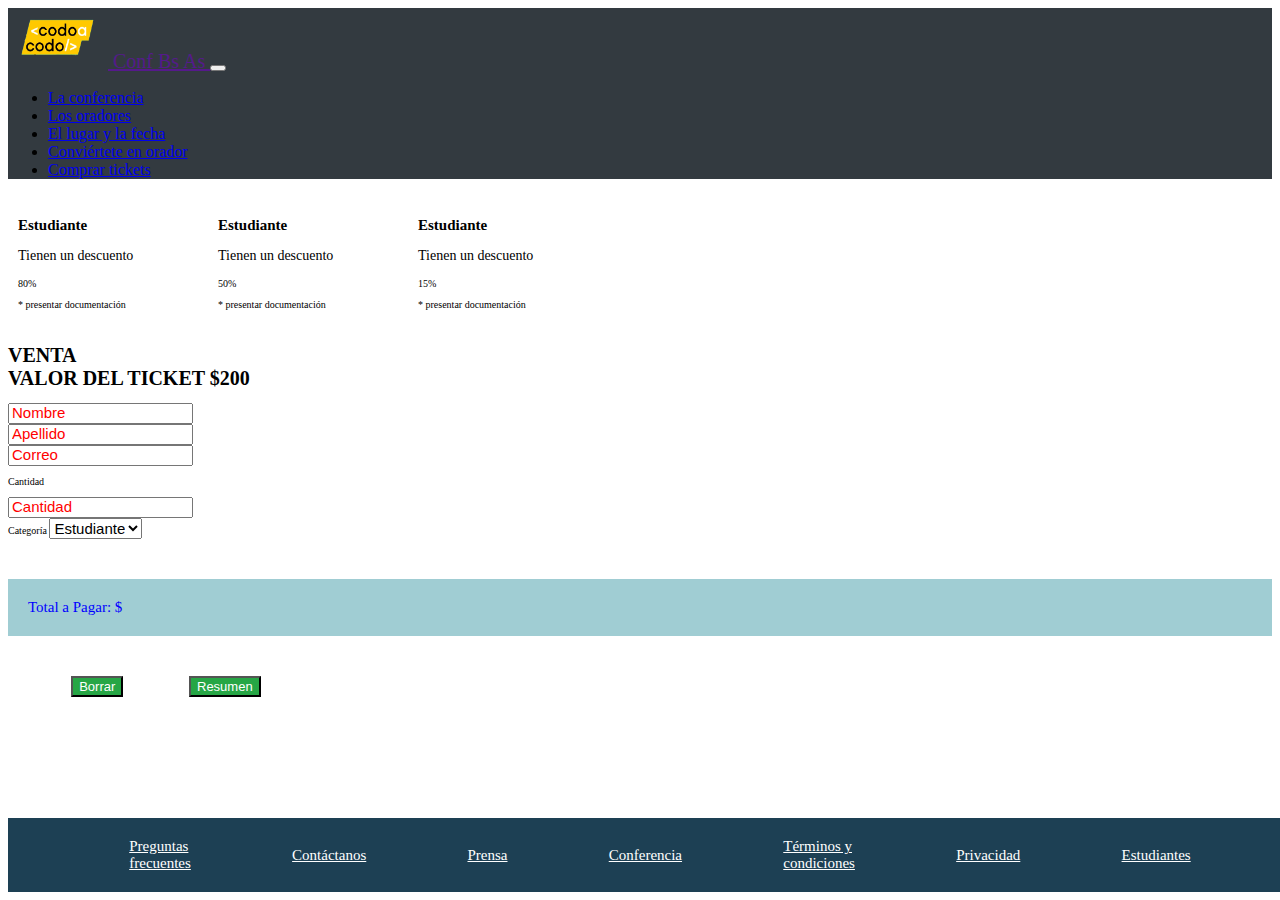
==== pages/buyTickets.html @ 196e27ff "reparado texto portada y agregado js y buyTickets" ====
<!DOCTYPE html>
<html lang="es">
  <head>
    <meta charset="UTF-8">
    <meta http-equiv="X-UA-Compatible" content="IE=edge">
    <meta name="viewport" content="width=device-width, initial-scale=1.0">
    <link rel="stylesheet" href="/css/styles.css">
    <!-- <link rel="stylesheet" href="css/normalize.css"> -->
    <link
      href="https://cdn.jsdelivr.net/npm/bootstrap@5.3.2/dist/css/bootstrap.min.css"
      rel="stylesheet"
      integrity="sha384-T3c6CoIi6uLrA9TneNEoa7RxnatzjcDSCmG1MXxSR1GAsXEV/Dwwykc2MPK8M2HN"
      crossorigin="anonymous">
    <title> Comprar tickets </title>
  </head>
<body>
  <!-- NAVBAR-->
  <nav class="navbar navbar-expand-lg navbar-dark ">  <!-- navbar-expand-lg indica el breakpoint -->
      <div class="container w-75">  <!-- ancho del container -->
        <!-- título -->
        <a class="navbar-brand" href>
          <img class="navbar_logo" src="../media/codoacodo.png" alt="logo">
          Conf Bs As
        </a>
        <!-- menú hamb -->
        <button class="navbar-toggler" type="button" data-bs-toggle="collapse"
          data-bs-target="#navbarContent" aria-controls="navbarContent" 
          aria-expanded="false" aria-label="Toggle Nav">  <!-- aria lectores de pantalla -->
          <span class="navbar-toggler-icon"></span>
        </button>
        <!-- items -->
        <div class="collapse navbar-collapse" id="navbarContent">
          <ul class="navbar-nav ms-auto">  <!-- margin start auto: crea todo el margen posible -->
            <li class="nav-item">
              <a class="nav-link active" href="../index.html">La conferencia</a>
            </li>
            <li class="nav-item">
              <a class="nav-link" href="../index.html#oradores">Los oradores</a>
            </li>
            <li class="nav-item">
              <a class="nav-link" href="../index.html#datos">El lugar y la fecha</a>
            </li>
            <li class="nav-item">
              <a class="nav-link" href="../index.html#orador">Conviértete en orador</a>
            </li>
            <li class="nav-item">
              <a class="nav-link text-success" href="#">Comprar tickets</a>
            </li>
          </ul>
        </div>
      </div>
  </nav>

  <!-- Entradas-->
  <div id="entradas" class="container-fluid text-center mb-5">
    <div class="container-cards">
      <div class="card p-0 card_ticket">
        <div class="text-center card-body">
          <h2 class="card-title">Estudiante</h2>
          <p class="card-text">Tienen un descuento</p>
          <p>80%</p>
          <p>* presentar documentación</p>
        </div>
      </div>
      <div class="card p-0 card_ticket">
        <div class="text-center card-body">
          <h2 class="card-title">Estudiante</h2>
          <p class="card-text">Tienen un descuento</p>
          <p>50%</p>
          <p>* presentar documentación</p>
        </div>
      </div>
      <div class="card p-0 card_ticket">
        <div class="text-center card-body">
          <h2 class="card-title">Estudiante</h2>
          <p class="card-text">Tienen un descuento</p>
          <p>15%</p>
          <p>* presentar documentación</p>
        </div>
      </div>
      
    </div>
  </div>

    <!-- FORMULARIO -->
    <div class="container mt-4 text-center">
        <h1> <span class="lead">VENTA</span> <br> VALOR DEL TICKET $200</h1>
      </div>
      <form>
        <div class="container w-50">
          <div class="row">
            <div class="col-6 mb-3 ">
              <input type="text" class="form-control p-3" id="name" placeholder="Nombre">
            </div>
            <div class="col-6 mb-3">
              <input type="text" class="form-control p-3" id="lastname"
                placeholder="Apellido">
            </div>
            <div class="col-12 mb-3">
              <input type="email" class="form-control p-3" id="mail" placeholder="Correo">            
            </div>
            <div class="col-6 mb-3">
                <p class>Cantidad</p>
                <input type="number" class="form-control p-3" id="cantidad" placeholder="Cantidad" min="1" step="1">            
            </div>
            <div class="col-6 mb-3 row">
                <label for="categoria">Categoría</label>
                <select id="categoria" name="categoria" class="p-2">
                    <option value="estudiante">Estudiante</option>
                    <option value="trainee">Trainee</option>
                    <option value="junior">Junior</option>
                </select>
            </div>
            <div id="totalPagar" class="totalPagar col-12">
                Total a Pagar: $
            </div>
            <div class="col-12 mb-3 row">
                <button type="reset" id="borrar" class="btn text-white portada_boton form_text col-5 mb-3 p-3">Borrar</button>
                <button type="button" id="resumen" class="btn text-white portada_boton form_text col-5 mb-3 p-3">Resumen</button>
            </div>
          </div>
        </div>
        <div class="container col-3 mensaje">
          <p id="mensaje"></p>
        </div>
        
      </form>

          <!-- FOOTER -->
    <footer class="footer--bg--pad">
        <a class="nav-link footer_text" href="#">Preguntas <br> frecuentes</a>
        <a class="nav-link footer_text" href="#">Contáctanos</a>
        <a class="nav-link footer_text" href="#">Prensa</a>
        <a class="nav-link footer_text" href="../index.html">Conferencia</a>
        <a class="nav-link footer_text" href="#">Términos y <br>
          condiciones</a>
        <a class="nav-link footer_text" href="#">Privacidad</a>
        <a class="nav-link footer_text" href="#">Estudiantes</a>
      </footer>

</body>
<script src="/js/main.js"></script>
<script
    src="https://cdn.jsdelivr.net/npm/bootstrap@5.3.2/dist/js/bootstrap.bundle.min.js"
    integrity="sha384-C6RzsynM9kWDrMNeT87bh95OGNyZPhcTNXj1NW7RuBCsyN/o0jlpcV8Qyq46cDfL"
    crossorigin="anonymous"></script>
</html>
---- css/styles.css ----
html{
    box-sizing: border-box;
    font-size: 62.5%; /*entonces queda 1 rem 10 px  */
}

/* NAVBAR */
.navbar-brand{
    font-size: 2rem !important;
}
.navbar_logo {
    width: 100px;
    height: 60px;
}
.navbar {
    background-color: #333A40;
    font-size: medium;
}

/* PORTADA */
/* OPACIDAD CAROUSEL */
div.carousel-inner div.carousel-item::before{
    content: "";
    position: absolute;
    top: 0;
    left: 0;
    width: 100%;
    height: 100%;
    background-color: rgba(0, 0, 0, 0.6);
    z-index: 1;
}

/* TEXTO SOBRE IMAGEN */
.portada_contenido {
    width: 50% !important;
    color: white;
    position: absolute !important;
    top: 40%;
    transform: translateX(80%);
    z-index: 2;
    mix-blend-mode: lighten; /*modo de mezcla*/
}

.portada_texto-titulo{
    font-size: 3vw;
}

.portada_texto-content{
    font-size: 1.5vw !important;
}

.portada_boton{
    font-size: 1.5vw !important;
    color: white !important;
    background-color: #26A645 !important;
}

@media (max-width: 920px) {
    .portada_contenido {
        position: relative !important;
        text-align: center;
        color: black !important;
        mix-blend-mode: normal;
        top: auto;
        left: auto;
        transform: none;
    }

    .portada_texto-titulo {
        font-size: 3rem;
    }

    .portada_texto-content {
        font-size: 1.5rem !important;
    }
    
    .portada_boton {
        font-size: 1.5rem !important;
    }
    .btn-outline-light{
        color: black !important;
    }
    .btn-outline-light:hover{
        color: blueviolet !important;
        background-color: antiquewhite !important;
    }
}

/* CARDS */
.container-cards{
    display: inline-flex;
    align-items: center;
    justify-content: center;
    flex-wrap: wrap;
}

.card {
    width: 30rem;
    margin: 10px;
    border-radius: 5px 5px 0 0 !important;
}

.card-body{
    display: block;
    text-align: left;
}

.card-bottom{
    display: inline-flex;
    align-items: center;
    justify-content: center;
}
.card_bottom_content{
    display: flex;
    align-items: center;
    justify-content: center;
}
/* .card--margin{
    padding: 1rem;
} */

.card-text{
    font-size: 1.4rem;
}
.js{
    background-color: #FEC307;
    padding: 1px 6px;
    font-weight: bold;
    border-radius: 0.3rem;
    text-align: center;
}
/* .orador_texto--bold{
    font-weight: bold;
    border-radius: 5px;
}

.oradores_texto{
    font-size: 1.5rem;
    font-weight: bold;
} */
.react{
    background-color: #17A4B8;
    color: white;
    padding: 1px 6px;
    font-weight: bold;
    border-radius: 0.3rem;
    text-align: center;
    margin-left: 5px;
}

.negocios{
    background-color: #6C757C;
    color: white;
    padding: 1px 6px;
    font-weight: bold;
    border-radius: 0.3rem;
    text-align: center;
    margin-left: 5px;
}

.startups{
    background-color: #DC3346;
    color: white;
    padding: 1px 6px;
    font-weight: bold;
    border-radius: 0.3rem;
    text-align: center;
    margin-left: 5px;
}

/* .col-md-6 img {
    max-width: 100%;
    height: auto;
} */
/* HONOLULU */
.bg-honolulu{
    background-color: #353A40;
}

.small-text {
    font-size: 1.4rem;
}

.img-contenedor {
    width: 100%;
    height: 100%;
    object-fit: cover;
}
/* FORM */
.form_text--left{ 
    text-align: left;
}

.boton_cambiar {
    width: 100%;
    background-color: #96C93E;
    border-radius: 3px;
}

.form_text{
    font-size: 1.3rem !important;
}
.enlace--change {
    color:black;
    text-decoration-style: dashed;
}

::placeholder{
    font-size: 1.5rem;
    color: red;
}
/* FOOTER */
.footer--bg--pad {
    background-color: #1D4054;
    padding: 2rem;
    margin-top: 25px;
    width: 100%;
    display: flex;
    justify-content: space-evenly;
    align-items: center;
}

.footer_text{
    color: white !important;
    font-size: 1.5rem !important;
}

.footer_text:hover{
    color: rgb(13, 4, 20) !important; 
}
@media screen and (max-width: 992px){
    .footer--bg--pad {
        flex-direction: column;
        margin-top: 25px;
        padding: 10px;
        width: 100%;
        height: auto;
        background-color: rgb(27, 64, 94);
    }
}


/* SEGUNDA PAGINA */
#borrar{
    margin: 0 5% 0 5%;
}

.card_ticket{
    width: 180px;
}
select{
    font-size: 1.5rem !important;
}

select option {
    font-size: 1.5rem !important;
  }

.totalPagar{
    padding: 20px;
    margin: 40px 0 !important;
    background-color: #a0cdd3;
    color: blue;
    font-size: 1.5rem;
}

.mensaje{
    height: 80px;
    text-align: center;
}
#mensaje{
    font-size: medium;
}
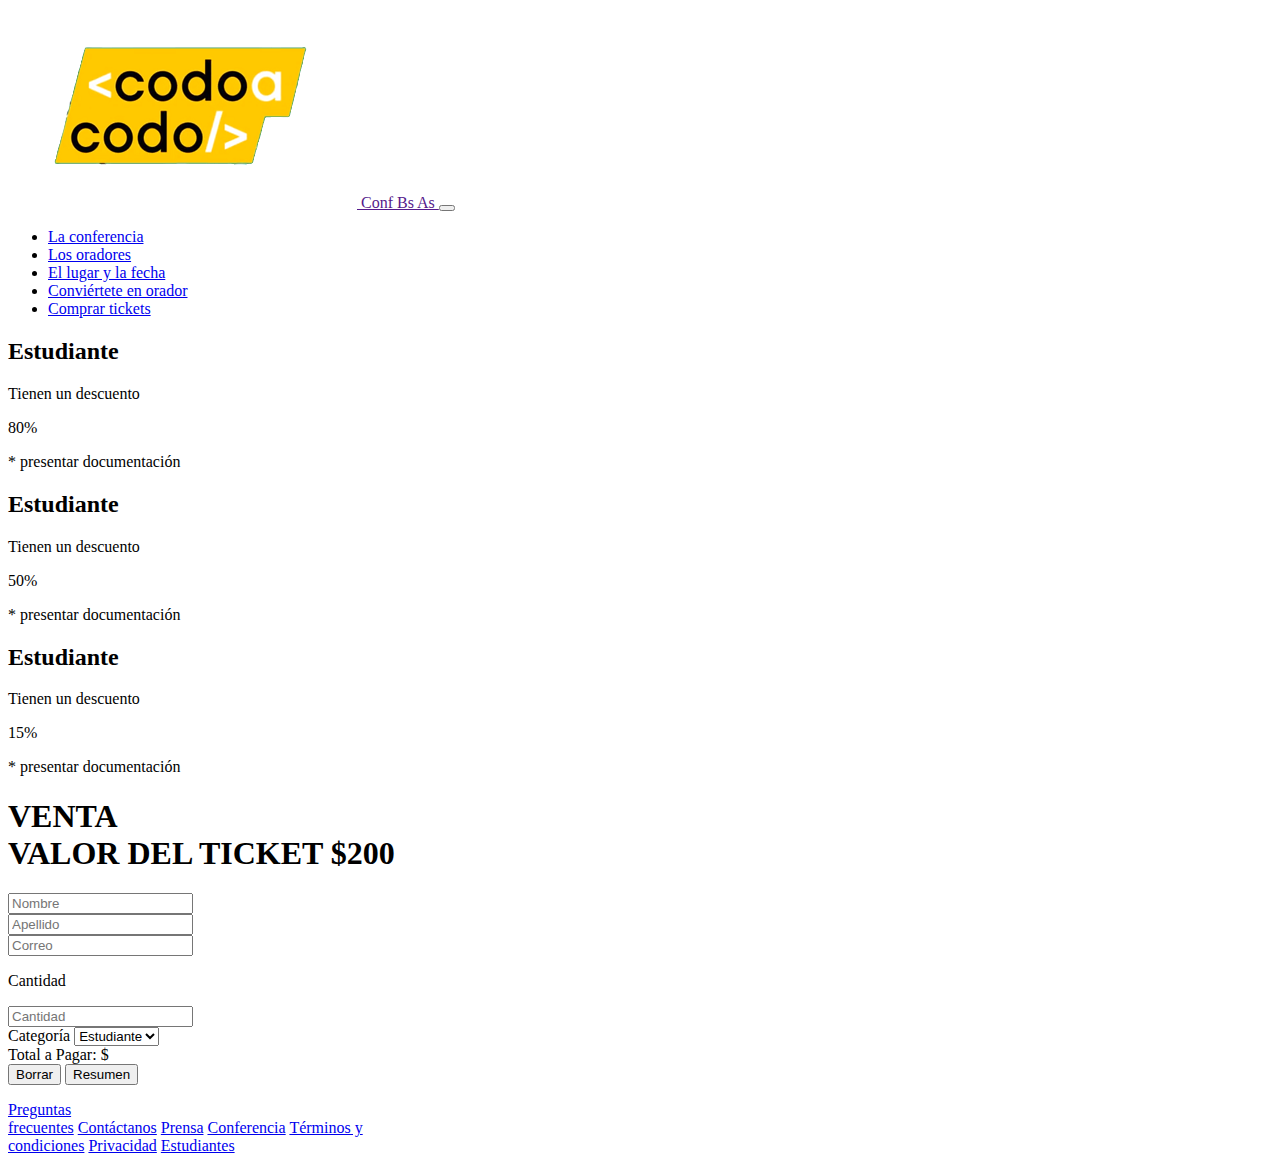
==== commit 5932e60c: "Update buyTickets.html" ====
--- a/pages/buyTickets.html
+++ b/pages/buyTickets.html
@@ -4,7 +4,7 @@
     <meta charset="UTF-8">
     <meta http-equiv="X-UA-Compatible" content="IE=edge">
     <meta name="viewport" content="width=device-width, initial-scale=1.0">
-    <link rel="stylesheet" href="/css/styles.css">
+    <link rel="stylesheet" href="conferencia-BA/css/styles.css">
     <!-- <link rel="stylesheet" href="css/normalize.css"> -->
     <link
       href="https://cdn.jsdelivr.net/npm/bootstrap@5.3.2/dist/css/bootstrap.min.css"
@@ -139,9 +139,9 @@
       </footer>
 
 </body>
-<script src="/js/main.js"></script>
+<script src="conferencia-BA/js/main.js"></script>
 <script
     src="https://cdn.jsdelivr.net/npm/bootstrap@5.3.2/dist/js/bootstrap.bundle.min.js"
     integrity="sha384-C6RzsynM9kWDrMNeT87bh95OGNyZPhcTNXj1NW7RuBCsyN/o0jlpcV8Qyq46cDfL"
     crossorigin="anonymous"></script>
-</html>+</html>
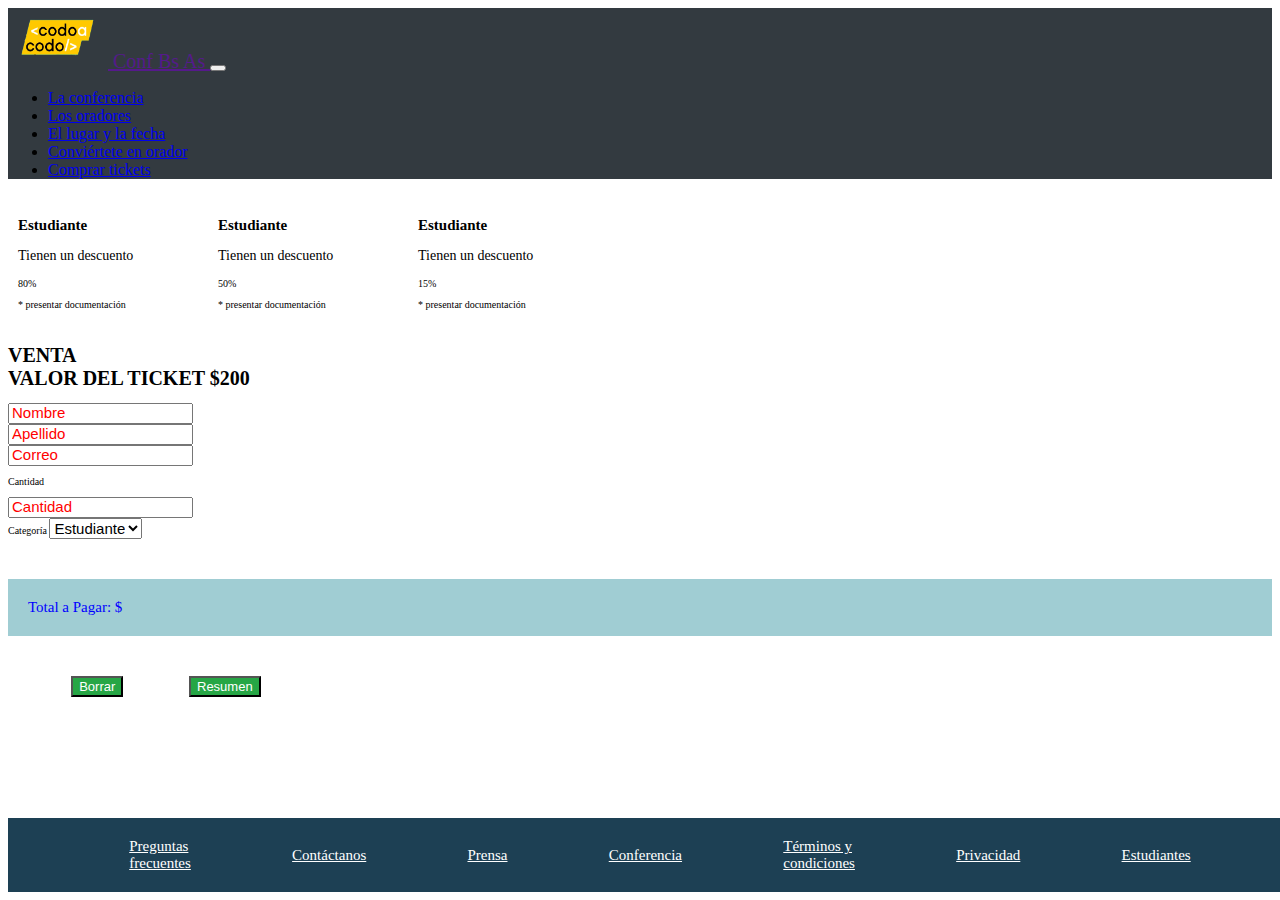
==== commit 855621a0: "cambios buyTickets" ====
--- a/pages/buyTickets.html
+++ b/pages/buyTickets.html
@@ -4,7 +4,7 @@
     <meta charset="UTF-8">
     <meta http-equiv="X-UA-Compatible" content="IE=edge">
     <meta name="viewport" content="width=device-width, initial-scale=1.0">
-    <link rel="stylesheet" href="conferencia-BA/css/styles.css">
+    <link rel="stylesheet" href="../css/styles.css">
     <!-- <link rel="stylesheet" href="css/normalize.css"> -->
     <link
       href="https://cdn.jsdelivr.net/npm/bootstrap@5.3.2/dist/css/bootstrap.min.css"
@@ -97,7 +97,7 @@
                 placeholder="Apellido">
             </div>
             <div class="col-12 mb-3">
-              <input type="email" class="form-control p-3" id="mail" placeholder="Correo">            
+              <input type="email" class="form-control p-3" id="mail" placeholder="Correo" required>            
             </div>
             <div class="col-6 mb-3">
                 <p class>Cantidad</p>
@@ -139,9 +139,9 @@
       </footer>
 
 </body>
-<script src="conferencia-BA/js/main.js"></script>
+<script src="../js/main.js"></script>
 <script
     src="https://cdn.jsdelivr.net/npm/bootstrap@5.3.2/dist/js/bootstrap.bundle.min.js"
     integrity="sha384-C6RzsynM9kWDrMNeT87bh95OGNyZPhcTNXj1NW7RuBCsyN/o0jlpcV8Qyq46cDfL"
     crossorigin="anonymous"></script>
-</html>
+</html>--- a/css/styles.css
+++ b/css/styles.css
@@ -0,0 +1,272 @@
+html{
+    box-sizing: border-box;
+    font-size: 62.5%; /*entonces queda 1 rem 10 px  */
+}
+
+/* NAVBAR */
+.navbar-brand{
+    font-size: 2rem !important;
+}
+.navbar_logo {
+    width: 100px;
+    height: 60px;
+}
+.navbar {
+    background-color: #333A40;
+    font-size: medium;
+}
+
+/* PORTADA */
+/* OPACIDAD CAROUSEL */
+div.carousel-inner div.carousel-item::before{
+    content: "";
+    position: absolute;
+    top: 0;
+    left: 0;
+    width: 100%;
+    height: 100%;
+    background-color: rgba(0, 0, 0, 0.6);
+    z-index: 1;
+}
+
+/* TEXTO SOBRE IMAGEN */
+.portada_contenido {
+    width: 50% !important;
+    color: white;
+    position: absolute !important;
+    top: 40%;
+    transform: translateX(80%);
+    z-index: 2;
+    mix-blend-mode: lighten; /*modo de mezcla*/
+}
+
+.portada_texto-titulo{
+    font-size: 3vw;
+}
+
+.portada_texto-content{
+    font-size: 1.5vw !important;
+}
+
+.portada_boton{
+    font-size: 1.5vw !important;
+    color: white !important;
+    background-color: #26A645 !important;
+}
+
+@media (max-width: 920px) {
+    .portada_contenido {
+        position: relative !important;
+        text-align: center;
+        color: black !important;
+        mix-blend-mode: normal;
+        top: auto;
+        left: auto;
+        transform: none;
+    }
+
+    .portada_texto-titulo {
+        font-size: 3rem;
+    }
+
+    .portada_texto-content {
+        font-size: 1.5rem !important;
+    }
+    
+    .portada_boton {
+        font-size: 1.5rem !important;
+    }
+    .btn-outline-light{
+        color: black !important;
+    }
+    .btn-outline-light:hover{
+        color: blueviolet !important;
+        background-color: antiquewhite !important;
+    }
+}
+
+/* CARDS */
+.container-cards{
+    display: inline-flex;
+    align-items: center;
+    justify-content: center;
+    flex-wrap: wrap;
+}
+
+.card {
+    width: 30rem;
+    margin: 10px;
+    border-radius: 5px 5px 0 0 !important;
+}
+
+.card-body{
+    display: block;
+    text-align: left;
+}
+
+.card-bottom{
+    display: inline-flex;
+    align-items: center;
+    justify-content: center;
+}
+.card_bottom_content{
+    display: flex;
+    align-items: center;
+    justify-content: center;
+}
+/* .card--margin{
+    padding: 1rem;
+} */
+
+.card-text{
+    font-size: 1.4rem;
+}
+.js{
+    background-color: #FEC307;
+    padding: 1px 6px;
+    font-weight: bold;
+    border-radius: 0.3rem;
+    text-align: center;
+}
+/* .orador_texto--bold{
+    font-weight: bold;
+    border-radius: 5px;
+}
+
+.oradores_texto{
+    font-size: 1.5rem;
+    font-weight: bold;
+} */
+.react{
+    background-color: #17A4B8;
+    color: white;
+    padding: 1px 6px;
+    font-weight: bold;
+    border-radius: 0.3rem;
+    text-align: center;
+    margin-left: 5px;
+}
+
+.negocios{
+    background-color: #6C757C;
+    color: white;
+    padding: 1px 6px;
+    font-weight: bold;
+    border-radius: 0.3rem;
+    text-align: center;
+    margin-left: 5px;
+}
+
+.startups{
+    background-color: #DC3346;
+    color: white;
+    padding: 1px 6px;
+    font-weight: bold;
+    border-radius: 0.3rem;
+    text-align: center;
+    margin-left: 5px;
+}
+
+/* .col-md-6 img {
+    max-width: 100%;
+    height: auto;
+} */
+/* HONOLULU */
+.bg-honolulu{
+    background-color: #353A40;
+}
+
+.small-text {
+    font-size: 1.4rem;
+}
+
+.img-contenedor {
+    width: 100%;
+    height: 100%;
+    object-fit: cover;
+}
+/* FORM */
+.form_text--left{ 
+    text-align: left;
+}
+
+.boton_cambiar {
+    width: 100%;
+    background-color: #96C93E;
+    border-radius: 3px;
+}
+
+.form_text{
+    font-size: 1.3rem !important;
+}
+.enlace--change {
+    color:black;
+    text-decoration-style: dashed;
+}
+
+::placeholder{
+    font-size: 1.5rem;
+    color: red;
+}
+/* FOOTER */
+.footer--bg--pad {
+    background-color: #1D4054;
+    padding: 2rem;
+    margin-top: 25px;
+    width: 100%;
+    display: flex;
+    justify-content: space-evenly;
+    align-items: center;
+}
+
+.footer_text{
+    color: white !important;
+    font-size: 1.5rem !important;
+}
+
+.footer_text:hover{
+    color: rgb(13, 4, 20) !important; 
+}
+@media screen and (max-width: 992px){
+    .footer--bg--pad {
+        flex-direction: column;
+        margin-top: 25px;
+        padding: 10px;
+        width: 100%;
+        height: auto;
+        background-color: rgb(27, 64, 94);
+    }
+}
+
+
+/* SEGUNDA PAGINA */
+#borrar{
+    margin: 0 5% 0 5%;
+}
+
+.card_ticket{
+    width: 180px;
+}
+select{
+    font-size: 1.5rem !important;
+}
+
+select option {
+    font-size: 1.5rem !important;
+  }
+
+.totalPagar{
+    padding: 20px;
+    margin: 40px 0 !important;
+    background-color: #a0cdd3;
+    color: blue;
+    font-size: 1.5rem;
+}
+
+.mensaje{
+    height: 80px;
+    text-align: center;
+}
+#mensaje{
+    font-size: medium;
+}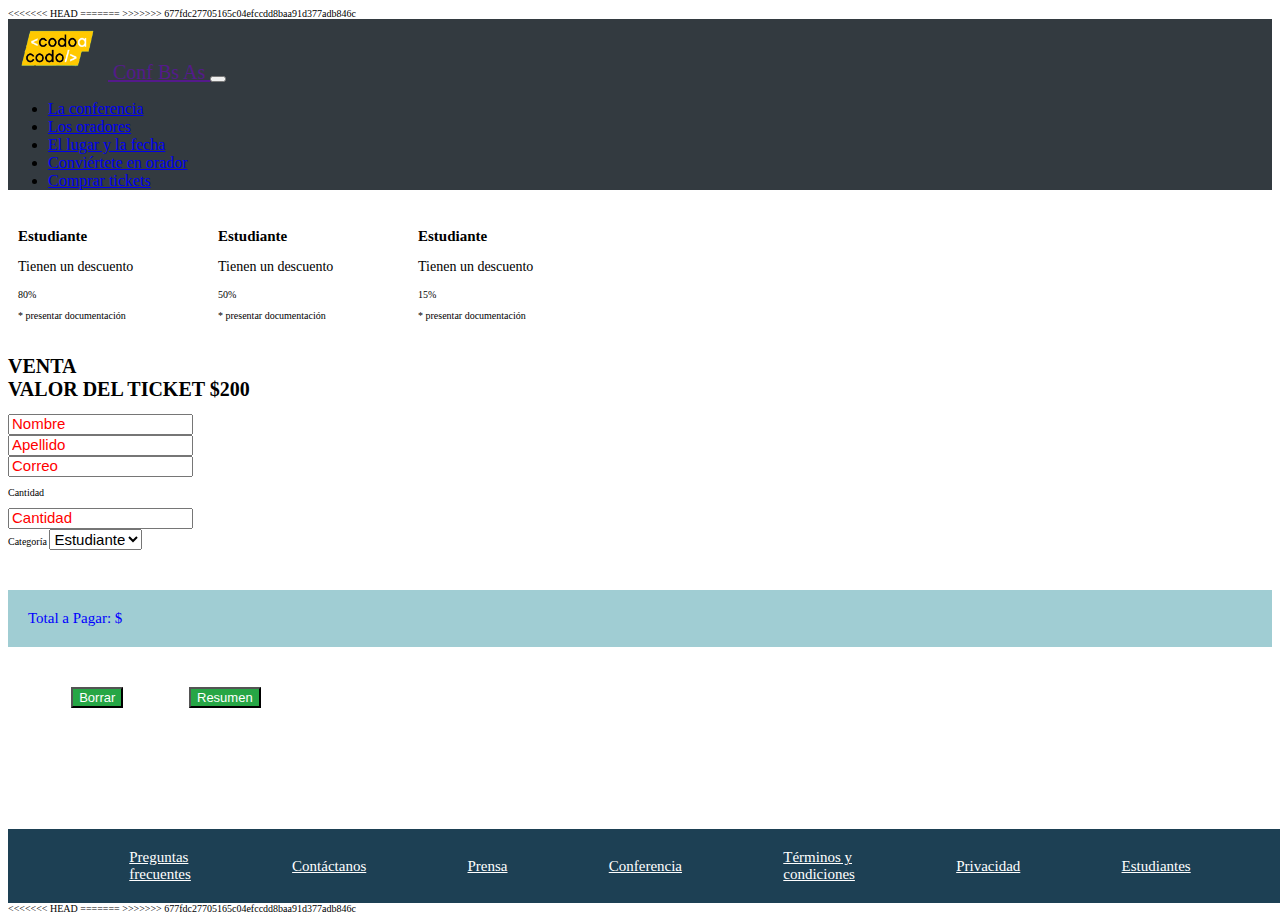
==== commit aba6b82c: "unir repos" ====
--- a/pages/buyTickets.html
+++ b/pages/buyTickets.html
@@ -4,7 +4,11 @@
     <meta charset="UTF-8">
     <meta http-equiv="X-UA-Compatible" content="IE=edge">
     <meta name="viewport" content="width=device-width, initial-scale=1.0">
+<<<<<<< HEAD
     <link rel="stylesheet" href="../css/styles.css">
+=======
+    <link rel="stylesheet" href="conferencia-BA/css/styles.css">
+>>>>>>> 677fdc27705165c04efccdd8baa91d377adb846c
     <!-- <link rel="stylesheet" href="css/normalize.css"> -->
     <link
       href="https://cdn.jsdelivr.net/npm/bootstrap@5.3.2/dist/css/bootstrap.min.css"
@@ -139,9 +143,13 @@
       </footer>
 
 </body>
+<<<<<<< HEAD
 <script src="../js/main.js"></script>
+=======
+<script src="conferencia-BA/js/main.js"></script>
+>>>>>>> 677fdc27705165c04efccdd8baa91d377adb846c
 <script
     src="https://cdn.jsdelivr.net/npm/bootstrap@5.3.2/dist/js/bootstrap.bundle.min.js"
     integrity="sha384-C6RzsynM9kWDrMNeT87bh95OGNyZPhcTNXj1NW7RuBCsyN/o0jlpcV8Qyq46cDfL"
     crossorigin="anonymous"></script>
-</html>+</html>
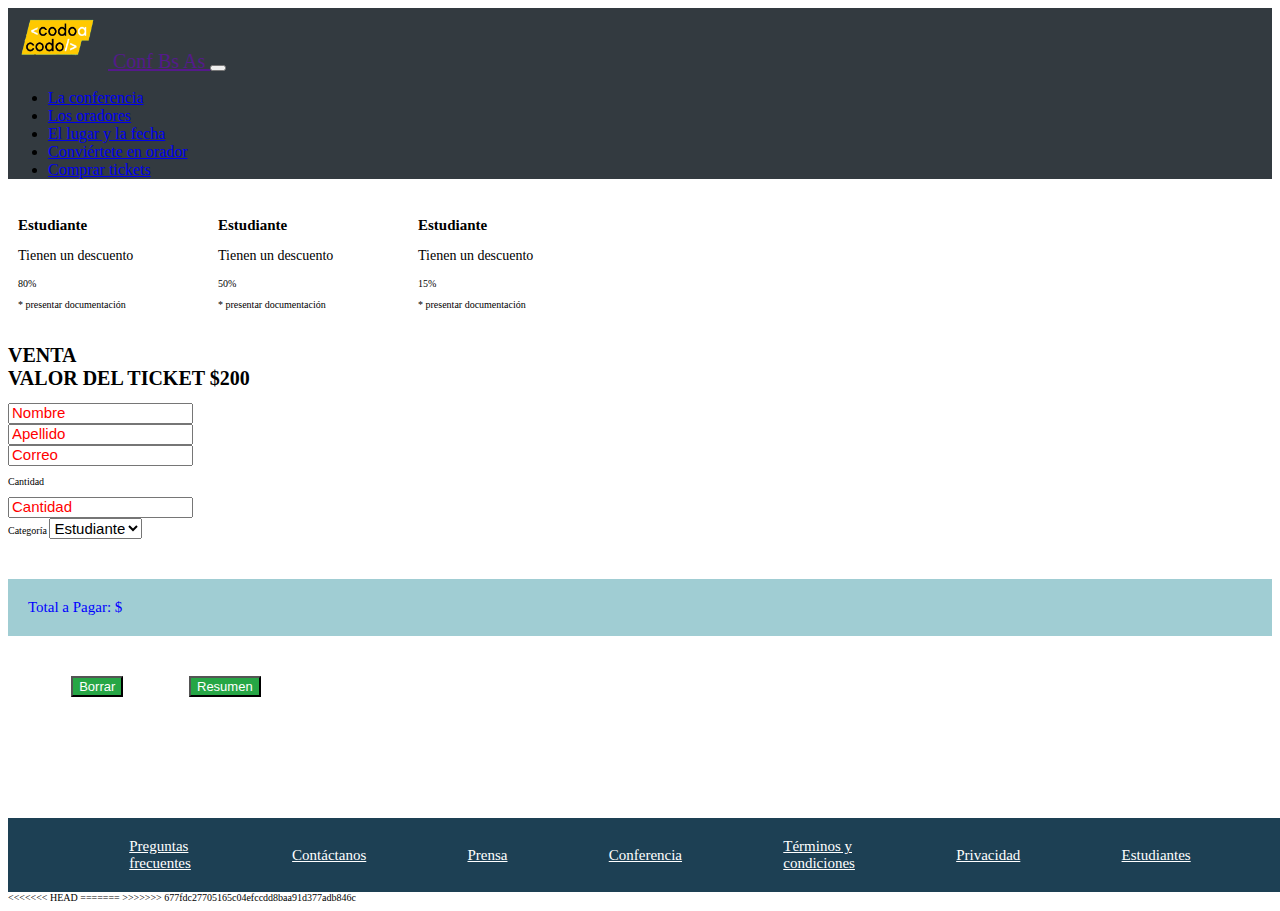
==== commit 57db3158: "agregado buyTicket y texto portada arreglado" ====
--- a/pages/buyTickets.html
+++ b/pages/buyTickets.html
@@ -4,11 +4,8 @@
     <meta charset="UTF-8">
     <meta http-equiv="X-UA-Compatible" content="IE=edge">
     <meta name="viewport" content="width=device-width, initial-scale=1.0">
-<<<<<<< HEAD
     <link rel="stylesheet" href="../css/styles.css">
-=======
     <link rel="stylesheet" href="conferencia-BA/css/styles.css">
->>>>>>> 677fdc27705165c04efccdd8baa91d377adb846c
     <!-- <link rel="stylesheet" href="css/normalize.css"> -->
     <link
       href="https://cdn.jsdelivr.net/npm/bootstrap@5.3.2/dist/css/bootstrap.min.css"
